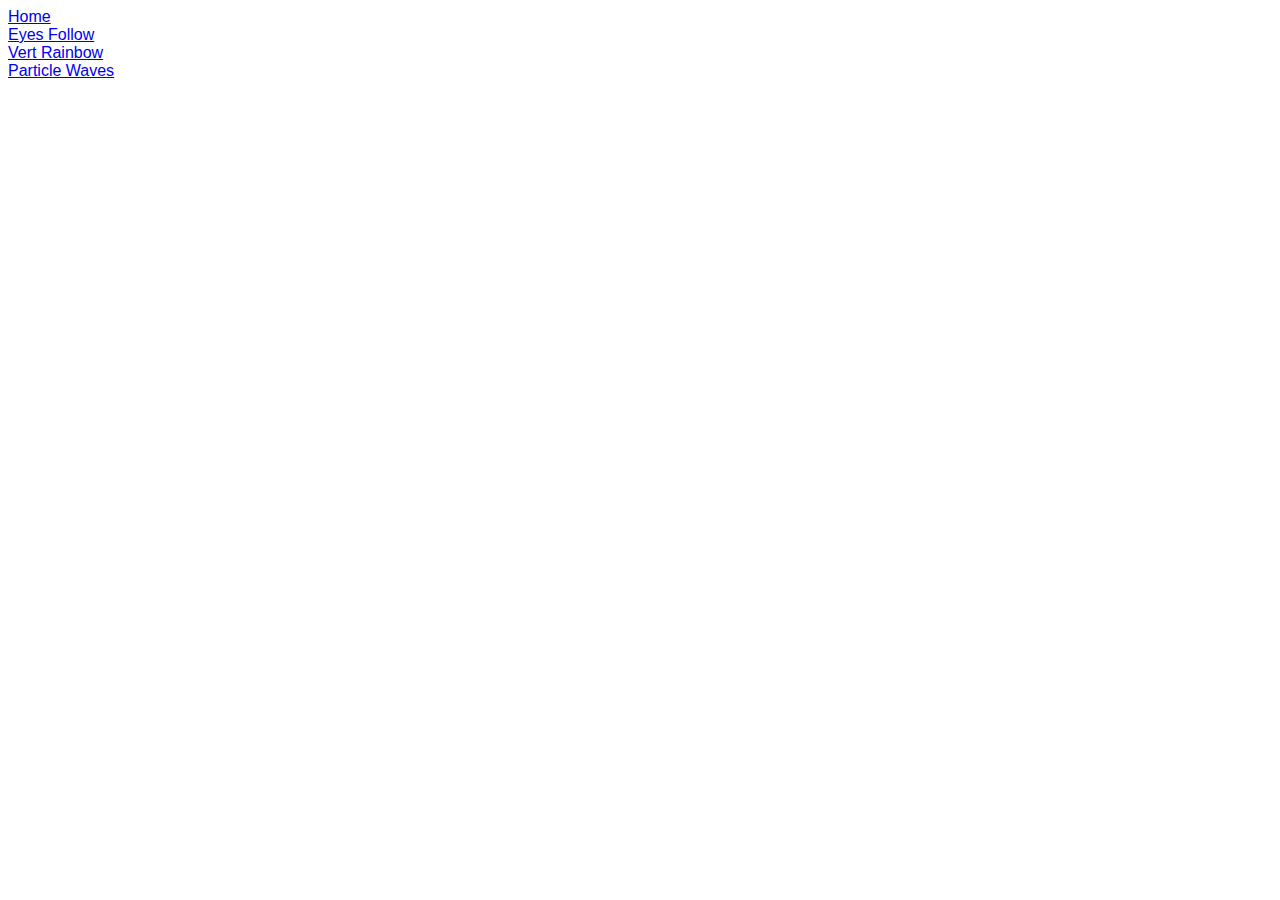
==== index.html @ 3a105c34 "Merge branch 'master' of github.com:dlabat/dynamic-site" ====
<!DOCTYPE html>
<html>
<head>
	<link rel="stylesheet" type="text/css" href="style.css"></script>
	<link rel="stylesheet" type="text/css" href="lib/prettify/desert.css"></script>
</head>
<body>

	<ul id="nav">
		<li><a id="link_home" href="#">Home</a></li>
	</ul>

	<div id="content">
		<div id="project"></div>
	</div>

	<div id="footer"></div>

	<script type="text/javascript" src="lib/jquery.js"></script>
	<script type="text/javascript" src="lib/processing.js" ></script>
	<script type="text/javascript" src="lib/prettify/prettify.js"></script>
	<script type="text/javascript" src="dynamic.js"></script>

</body>
</html>
---- style.css ----
body {
    font-family:arial;

}
#nav {
    list-style-type:none;
    margin:0;
    padding:0;
}
#content {
    position:absolute;
    top:0;
    left:150px;
    padding-bottom:20px;
}
.code {
    padding:10px !important;
    border-radius:6px;
}
---- lib/prettify/desert.css ----
/* desert scheme ported from vim to google prettify */
pre { display: block; background-color: #333 }
pre .nocode { background-color: none; color: #000 }
pre .str { color: #ffa0a0 } /* string  - pink */
pre .kwd { color: #f0e68c; font-weight: bold }
pre .com { color: #87ceeb } /* comment - skyblue */
pre .typ { color: #98fb98 } /* type    - lightgreen */
pre .lit { color: #cd5c5c } /* literal - darkred */
pre .pun { color: #fff }    /* punctuation */
pre .pln { color: #fff }    /* plaintext */
pre .tag { color: #f0e68c; font-weight: bold } /* html/xml tag    - lightyellow */
pre .atn { color: #bdb76b; font-weight: bold } /* attribute name  - khaki */
pre .atv { color: #ffa0a0 } /* attribute value - pink */
pre .dec { color: #98fb98 } /* decimal         - lightgreen */

/* Specify class=linenums on a pre to get line numbering */
ol.linenums { margin-top: 0; margin-bottom: 0; color: #AEAEAE } /* IE indents via margin-left */
li.L0,li.L1,li.L2,li.L3,li.L5,li.L6,li.L7,li.L8 { list-style-type: none }
/* Alternate shading for lines */
li.L1,li.L3,li.L5,li.L7,li.L9 { }

@media print {
  pre { background-color: none }
  pre .str, code .str { color: #060 }
  pre .kwd, code .kwd { color: #006; font-weight: bold }
  pre .com, code .com { color: #600; font-style: italic }
  pre .typ, code .typ { color: #404; font-weight: bold }
  pre .lit, code .lit { color: #044 }
  pre .pun, code .pun { color: #440 }
  pre .pln, code .pln { color: #000 }
  pre .tag, code .tag { color: #006; font-weight: bold }
  pre .atn, code .atn { color: #404 }
  pre .atv, code .atv { color: #060 }
}
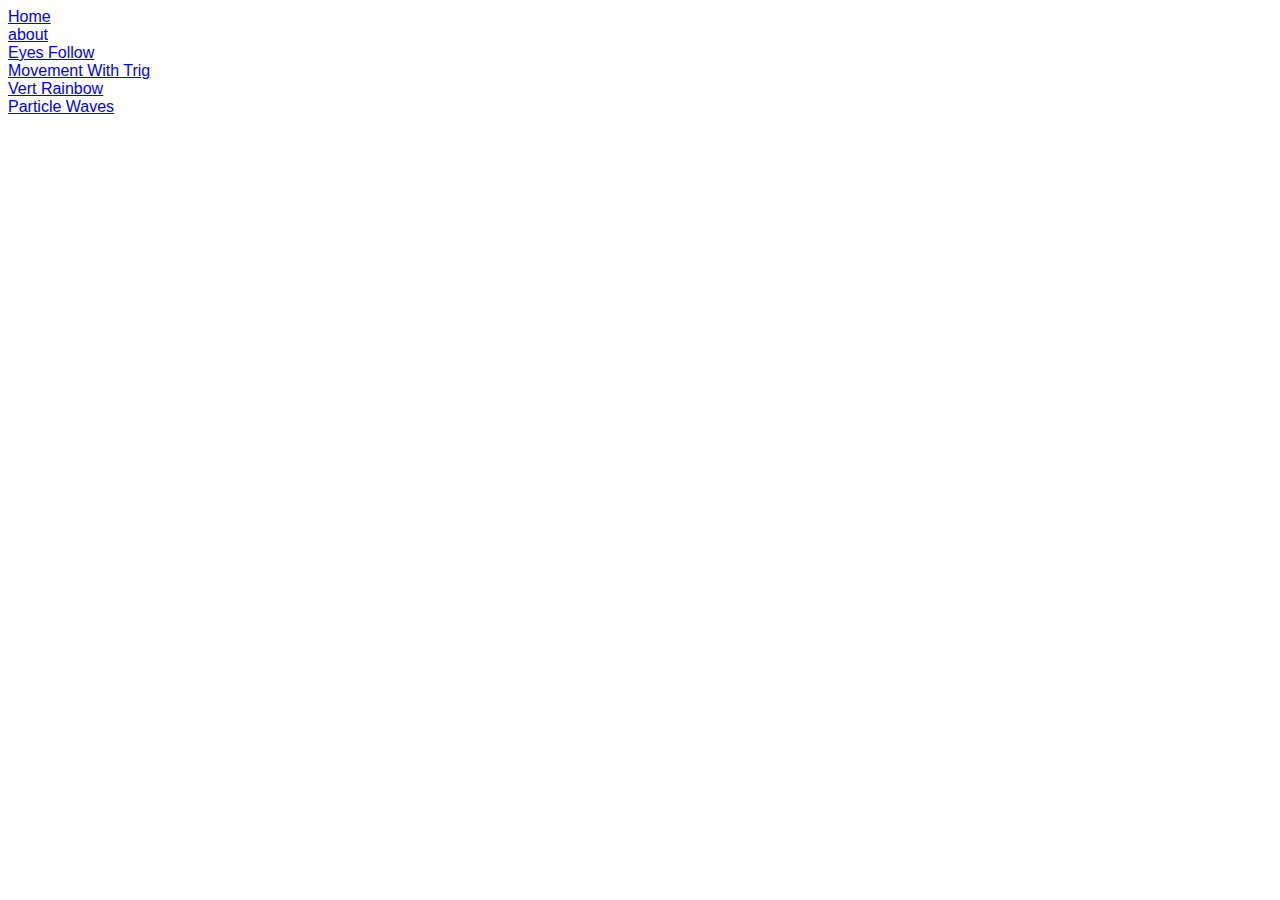
==== commit b2608024: "Merge branch 'master' of https://github.com/quilime/dynamic-site" ====
--- a/index.html
+++ b/index.html
@@ -1,8 +1,8 @@
 <!DOCTYPE html>
 <html>
 <head>
-	<link rel="stylesheet" type="text/css" href="style.css"></script>
-	<link rel="stylesheet" type="text/css" href="lib/prettify/desert.css"></script>
+	<link rel="stylesheet" type="text/css" href="style.css">
+	<link rel="stylesheet" type="text/css" href="lib/prettify/desert.css">
 </head>
 <body>
 
@@ -16,9 +16,11 @@
 
 	<div id="footer"></div>
 
+	<!-- javascript libraries -->
 	<script type="text/javascript" src="lib/jquery.js"></script>
 	<script type="text/javascript" src="lib/processing.js" ></script>
 	<script type="text/javascript" src="lib/prettify/prettify.js"></script>
+
 	<script type="text/javascript" src="dynamic.js"></script>
 
 </body>
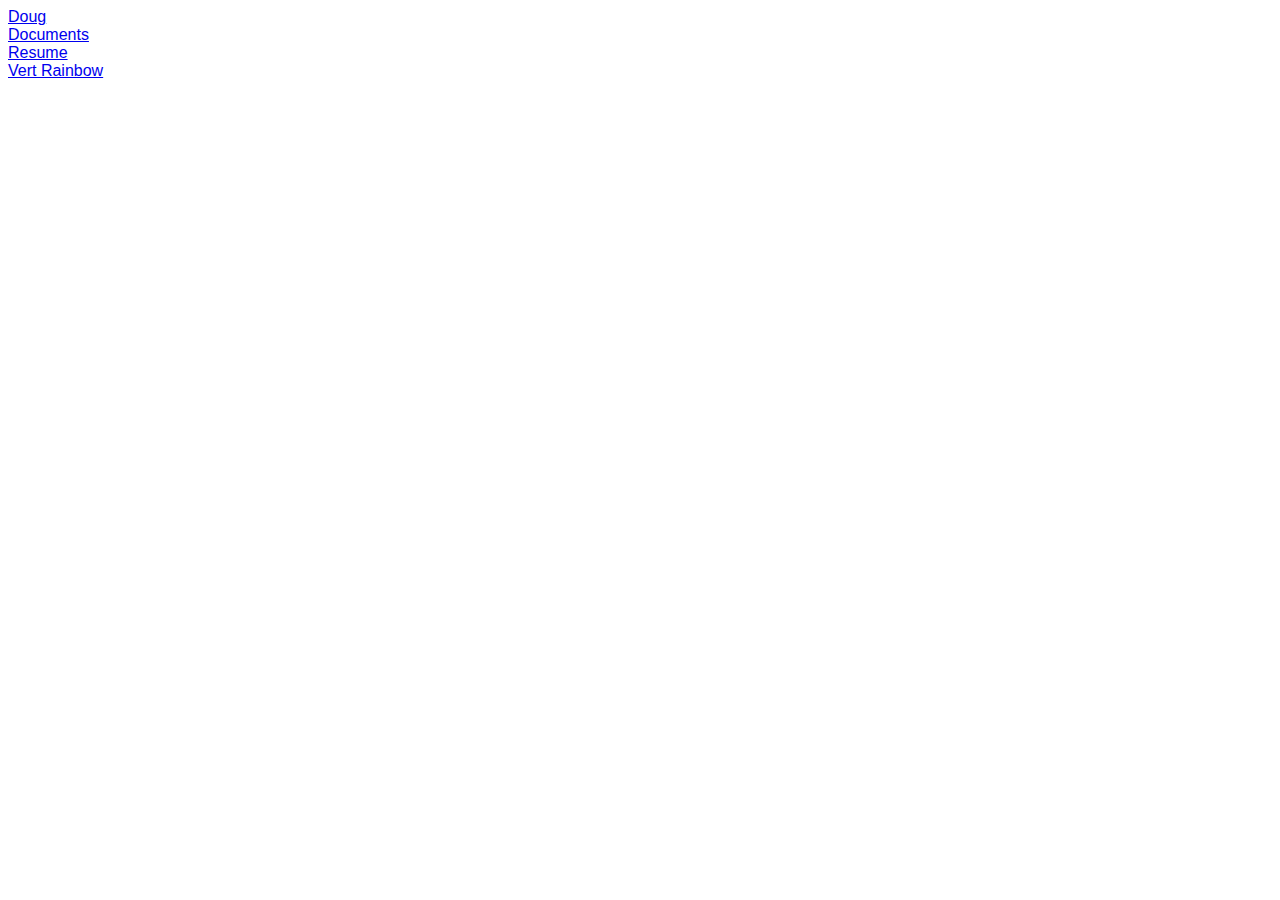
==== commit c38725e1: "Update index.html" ====
--- a/index.html
+++ b/index.html
@@ -7,7 +7,7 @@
 <body>
 
 	<ul id="nav">
-		<li><a id="link_home" href="#">Home</a></li>
+		<li><a id="link_home" href="#">Doug</a></li>
 	</ul>
 
 	<div id="content">
--- a/style.css
+++ b/style.css
@@ -10,10 +10,16 @@
 #content {
     position:absolute;
     top:0;
-    left:150px;
+    left:180px;
     padding-bottom:20px;
 }
 .code {
     padding:10px !important;
     border-radius:6px;
 }
+#resume {
+}
+.link {
+}
+
+
